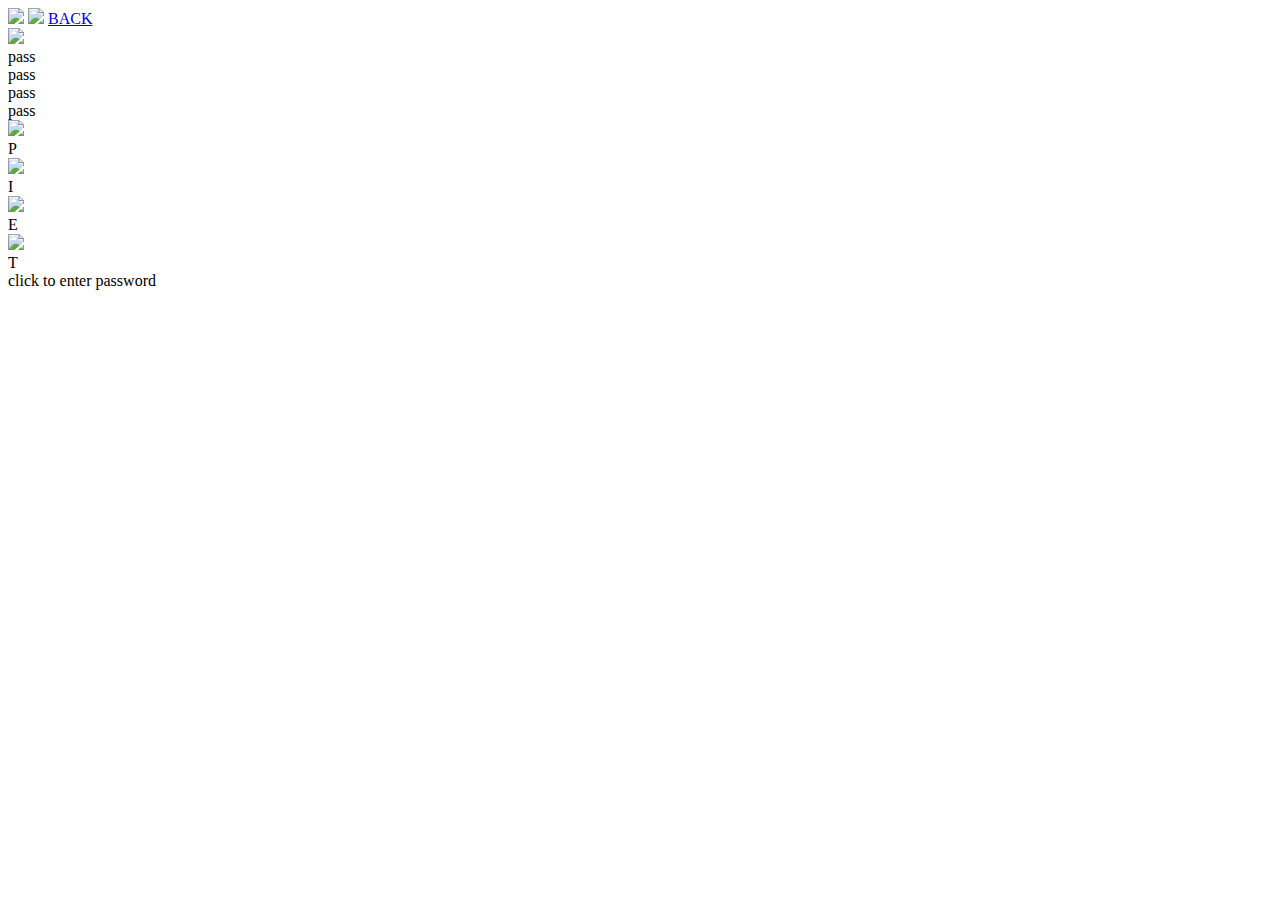
==== search.html @ b3f99bcd "full fuctionality of search" ====
<!DOCTYPE html>
<html lang="en">
<head>
    <meta casdharset="UTF-8">
    <meta http-equiv="X-UA-Compatible" content="IE=edge">
    <meta name="viewport" content="width=device-width, initial-scale=1.0">
    <title>Jenny 2022</title>
    <link rel="stylesheet" href="style.css">
</head>
<body>
    <div class="nav-bar">
    <img src="images/stamp jenny.png" class="logo">
    <a href="index.html" class="title"><img src="images/title.png"></a>
    <a href="page4.html" class="back">BACK</a>
    </div>

    <div class="containerSearch">
    <img src="images/searchScene.png" class="search">
    <div id="passport">pass</div>
    <div id="keys">pass</div>
    <div id="trumpet">pass</div>
    <div id="phone">pass</div>


    <div class="searchBar">
       <div class="card1" >
        <img src="images/passport.png" class="passportBar">
        <div class="p">P</div>
    </div>
       <div class="card2" >
        <img src="images/carkeys.png" class="keysBar">
        <div class="p">I</I></div>
    </div>
        <div class="card3">
            <img src="images/trumpet.png" class="trumpetBar">
            <div class="p">E</div>
        </div>
        <div class="card4">
            <img src="images/phone.png" class="phoneBar">
            <div class="p">T</div>
        </div>
    </div>
    <div class="passwordPrompt">click to enter password</div>
    </div>
</body>

<script>
let passport = document.querySelector("#passport");
const keys = document.querySelector("#keys");
const trumpet = document.querySelector("#trumpet");
const phone = document.querySelector("#phone");
const passportBar = document.querySelector(".card1");
const keysBar = document.querySelector(".card2");
const trumpetBar = document.querySelector(".card3");
const phoneBar = document.querySelector(".card4");
const containerSearch = document.querySelector("containerSearch");

passport.addEventListener("click", () => {passportBar.style.cssText= "background: rgba(4, 61, 16, 0.726); border: solid green 3px;color:rgba(0, 255, 64, 1)"})
keys.addEventListener("click", () => {keysBar.style.cssText= "background: rgba(4, 61, 16, 0.726); border: solid green 3px;color:rgba(0, 255, 64, 1)"})
trumpet.addEventListener("click", () => {trumpetBar.style.cssText= "background: rgba(4, 61, 16, 0.726); border: solid green 3px;color:rgba(0, 255, 64, 1)"})
phone.addEventListener("click", () => {phoneBar.style.cssText= "background: rgba(4, 61, 16, 0.726); border: solid green 3px;color:rgba(0, 255, 64, 1)"})


let div = document.querySelector(".passwordPrompt")
function password(){
    let answer = prompt('Enter Password!');
    let nextPage = document.createElement("div");
    if (answer === "piet"||"PIET"){
        window.open("page4.html", "_self")
    }


}
div.addEventListener("click", password)
    


</script>
</html>
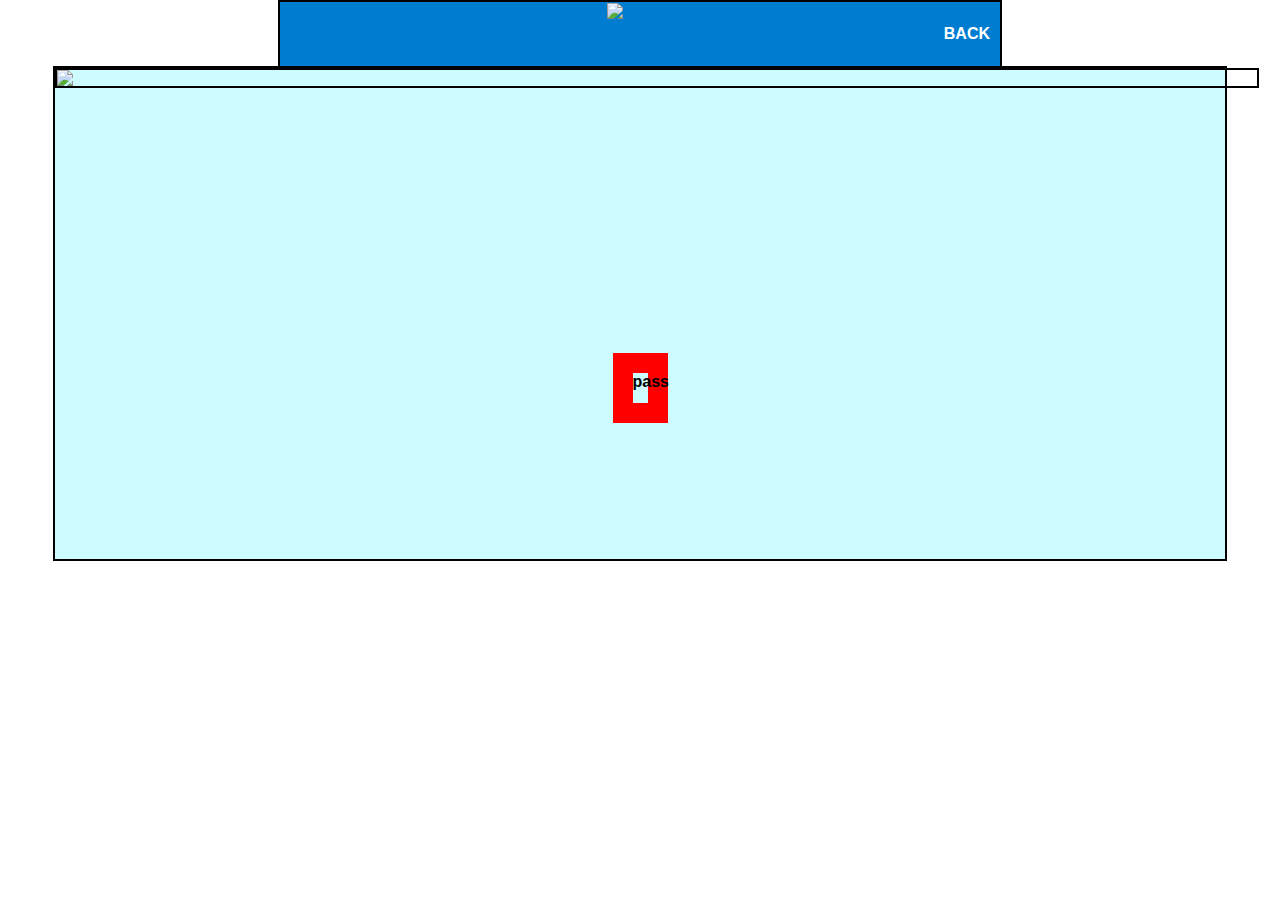
==== commit b95479b0: "test" ====
--- a/search.html
+++ b/search.html
@@ -60,15 +60,15 @@
 trumpet.addEventListener("click", () => {trumpetBar.style.cssText= "background: rgba(4, 61, 16, 0.726); border: solid green 3px;color:rgba(0, 255, 64, 1)"})
 phone.addEventListener("click", () => {phoneBar.style.cssText= "background: rgba(4, 61, 16, 0.726); border: solid green 3px;color:rgba(0, 255, 64, 1)"})
 
-
 let div = document.querySelector(".passwordPrompt")
 function password(){
-    let answer = prompt('Enter Password!');
+    var answer = prompt('Enter Password!');
     let nextPage = document.createElement("div");
-    if (answer === "piet"||"PIET"){
-        window.open("page4.html", "_self")
+    if (answer === (("PIET")||("piet")||("Piet"))){
+        window.open("page6.html", "_self")
+    } else {
+      ;
     }
-
 
 }
 div.addEventListener("click", password)
--- a/style.css
+++ b/style.css
@@ -0,0 +1,227 @@
+
+body{
+   width: 100vh;
+   margin: auto;
+   font-family:Arial, Helvetica, sans-serif;
+   font-weight: 700;
+   display: flex;
+   align-items: center;
+   flex-direction: column;
+   justify-content: center;
+   background-image: url(https://www.xmple.com/wallpaper/white-blue-stripes-streaks-lines-720x720-c2-ffffff-add8e6-l2-74-74-a-0-f-1.svg);
+}
+.poster{
+   display: flex; 
+   flex-direction: column;
+   justify-content: center;
+   align-items: center;
+   width: 900px;
+
+}
+.posterImage{
+   display: flex;
+   justify-content: center;
+   width: 100%;
+}
+.content{
+   align-self: center;
+   display: flex;
+   width: 75%;
+   margin: 15px;
+}
+.nav-bar{
+   width: 80vh;
+   display: flex;
+   justify-content: space-between;
+   align-items: center;
+   background:rgb(0, 125, 209);
+   flex-shrink: 0;
+   height: 64px;
+   border: solid black 2px;
+   border-bottom: none;
+}
+.logo{
+   display: flex;
+   height: 100px;
+   z-index: 100;
+}
+.title{
+   display: flex;
+   height: 7vh;
+}
+.back{
+
+   text-decoration: none;
+   color: white;
+   margin: 10px;
+   transition-property: color;
+   transition-delay: 60ms;
+   transition-duration: 400ms;
+   
+}
+.back:hover{
+   color: rgb(151, 255, 255);
+}
+.container{
+   display: flex;
+   justify-content: center;
+   align-items: center;
+   width: 90vh;
+   background-color: rgb(205, 252, 255);
+   height: 100%;
+   border: solid black 2px ;
+   text-align: center;
+}
+.containerSearch{
+      display: flex;
+      flex-direction: column;
+      justify-content: center;
+      align-items: center;
+      width: 130%;
+      background-color: rgb(205, 252, 255);
+      border: solid black 2px;
+      height: fit-content;
+}
+.jennyfull{
+   height: 550px;
+}
+
+.correct{
+   opacity: 0;
+   display: flex;
+   width: 30px;
+   height: 120px;
+   display: flex;
+   position: relative;
+   right: 470px;
+   top: 350px;
+   
+}
+#passport{
+   display: flex;
+   width: 35px;
+   height: 30px;
+   display: flex;
+   position: relative;
+   bottom: 150px;
+   left: 450px;
+   border: solid red 20px;
+   opacity: 0;
+}
+#trumpet{
+   display: flex;
+   width: 35px;
+   height: 85px;
+   display: flex;
+   position: relative;
+   bottom: 630px;
+   right: 460px;
+   border: solid red 20px;
+   opacity: 0;
+}
+#keys{
+   display: flex;
+   width: 20px;
+   height: 30px;
+   display: flex;
+   position: relative;
+   bottom: 540px;
+   left: 420px;
+   border: solid red 20px;
+   opacity: 0;
+}
+#phone{
+   display: flex;
+   width: 15px;
+   height: 30px;
+   position: AB;
+   bottom: 780px;
+   left: 80px;
+   border: solid red 20px;
+   opacity: ;
+}
+.scene{
+   display: flex;
+   border: solid black 2px;
+}
+.search{
+   margin: auto;
+   display: flex;
+   border: solid black 2px;
+   width: 1200px;
+}
+.searchBar{
+   display: flex;
+   width: 400px;
+   background-color:rgba(0, 0, 0, 0.3);
+   border: solid rgb(38, 108, 173) 5px;
+   border-radius: 3%;
+   justify-content: space-between;
+   align-items: center;
+   bottom: 1100px;
+   position: relative;
+
+}
+.card1, .card2, .card3, .card4{
+   display: flex;
+   height: 90px;
+   width: 90px;
+   border: solid rgb(255, 0, 0) 3px;
+   background-color: rgba(255, 2, 2, 0.3);
+   justify-content: center;
+   align-items: center;
+   flex-direction: column;
+   text-align: justify;
+   font-size: 80px;
+   color: rgba(255, 2, 2, 0.0);
+}
+.p{
+   position: relative;
+}
+.phoneBar{
+   width: 40px;
+   height: auto;
+   margin: 5px;
+   position: absolute;
+}
+.trumpetBar{
+   width: 60px;
+   height: auto;
+   margin: 5px;
+   position: absolute;
+}
+.passportBar{
+   width: 60px;
+   margin: 5px;
+   position: absolute;
+}
+.keysBar{
+   width: 30px;
+   height: auto;
+   margin: 5px;
+   position: absolute;
+}
+.passwordPrompt{
+   display: flex;
+   width: 280px;
+   height: 30px;
+   display: flex;
+   position: relative;
+   bottom: 1100px;
+   color: rgb(255, 75, 75);
+   font-size: 25px;
+   text-align: center;
+   transition-property: color, border, background;
+   transition-delay: 500ms;
+   transition: 200ms;
+   
+
+}
+.passwordPrompt:hover{
+   color: green;
+   border: solid rgba(3, 231, 3, 0.5);
+   background:rgba(3, 231, 3, 0.2)
+}
+.poem{
+
+}